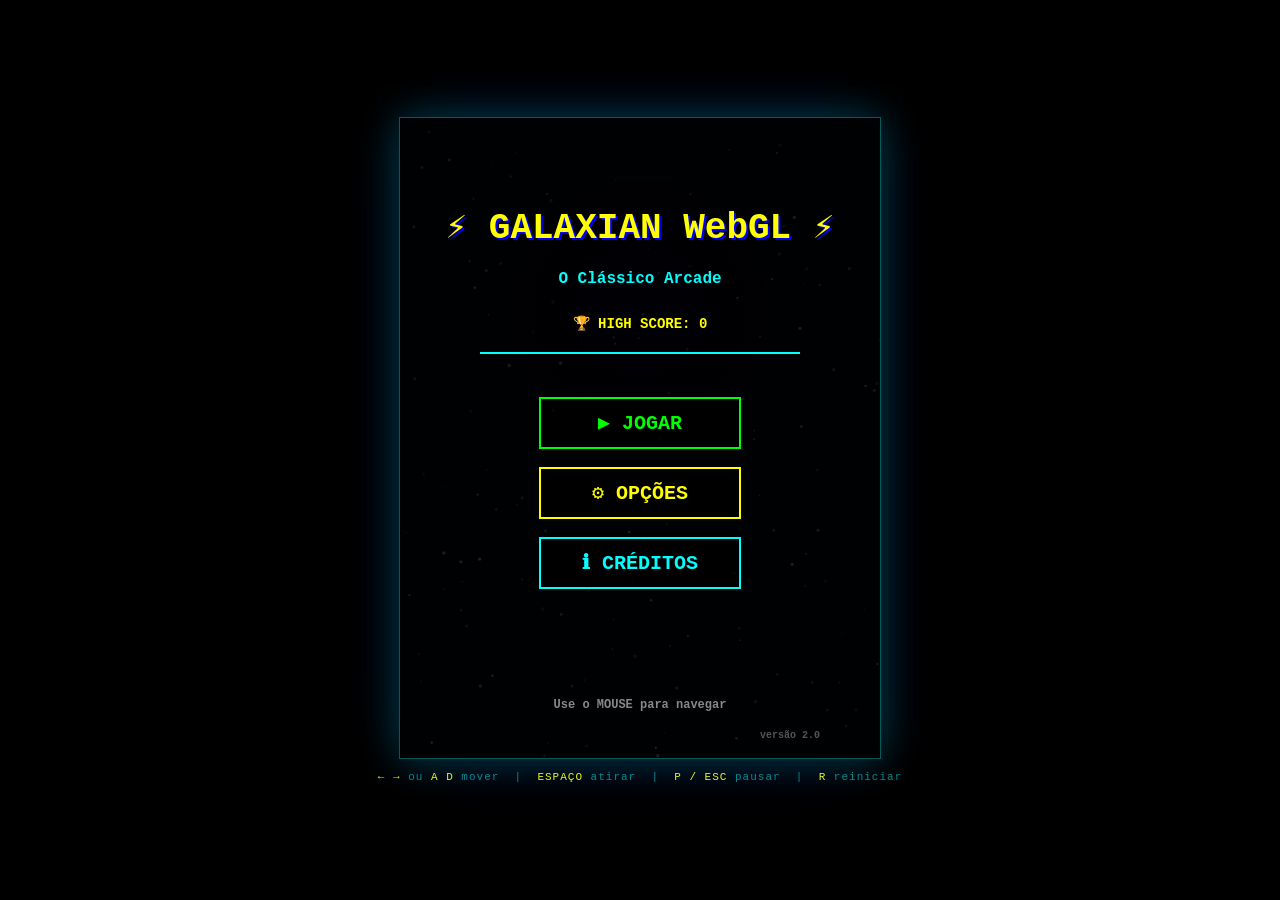
==== Galaxian-CG-main/index.html @ e657b3f0 "Correção de bugs dos botões" ====
<!DOCTYPE html>
<html lang="pt-BR">
<head>
  <meta charset="UTF-8" />
  <meta name="viewport" content="width=device-width, initial-scale=1.0" />
  <title>Galaxian WebGL</title>
  <link rel="stylesheet" href="src/style.css" />
</head>
<body>

<div id="gameWrapper">
  <!-- Canvas principal WebGL -->
  <canvas id="glCanvas" width="480" height="640"></canvas>
  <!-- Canvas 2D para HUD (texto, overlays) -->
  <canvas id="hud" width="480" height="640"></canvas>
</div>
<div id="keys">
  <span>← →</span> ou <span>A D</span> mover &nbsp;|&nbsp;
  <span>ESPAÇO</span> atirar &nbsp;|&nbsp;
  <span>P / ESC</span> pausar &nbsp;|&nbsp;
  <span>R</span> reiniciar
</div>

<!--
  ORDEM DE CARREGAMENTO — cada script só pode usar símbolos
  definidos nos scripts anteriores (sem bundler/módulos ES).
  A sequência respeita o grafo de dependências:

  1.  utils/constants.js      — sem dependências
  2.  utils/math.js           — sem dependências
  3.  render/shaders.js       — sem dependências (strings GLSL puras)
  4.  render/glContext.js     — usa: VERT_SRC, FRAG_SRC, CANVAS_W, CANVAS_H
  5.  render/textureLoader.js — usa: GL, PLAYER_W/H, ENEMY_W/H, BULLET_W/H,
                                      EBULLET_W/H, CANVAS_W, CANVAS_H
  6.  render/renderer.js      — usa: GL
  7.  systems/input.js        — sem dependências de jogo
  8.  core/state.js           — usa: STATE_RUNNING
  9.  entities/player.js      — usa: Input, drawSprite, TEX, constantes de player
  10. entities/bullet.js      — usa: drawSprite, TEX, constantes de bullet
  11. systems/enemySystem.js  — usa: drawSprite, TEX, constantes de inimigos
  12. systems/collision.js    — usa: GameState, EnemySystem, Bullet, Player,
                                      aabbOverlap, constantes
  13. systems/shootingSystem.js — usa: Input, Bullet, Player
  14. render/hudRenderer.js   — usa: CANVAS_W, CANVAS_H, STATE_*
  15. core/game.js            — usa: todos os sistemas e entidades
  16. main.js                 — ponto de entrada, chama Game.start()
-->
<script src="src/utils/constants.js"></script>
<script src="src/utils/math.js"></script>
<script src="src/options/audioSystem.js"></script>
<script src="src/options/settingSystem.js"></script>
<script src="src/render/shaders.js"></script>
<script src="src/render/glContext.js"></script>
<script src="src/render/textureLoader.js"></script>
<script src="src/render/renderer.js"></script>
<script src="src/systems/input.js"></script>
<script src="src/core/state.js"></script>
<script src="src/entities/player.js"></script>
<script src="src/entities/bullet.js"></script>
<script src="src/systems/enemySystem.js"></script>
<script src="src/systems/collision.js"></script>
<script src="src/systems/shootingSystem.js"></script>
<script src="src/render/hudRenderer.js"></script>
<script src="src/core/game.js"></script>
<script src="src/main.js"></script>

</body>
</html>
---- Galaxian-CG-main/src/style.css ----
/* ═══════════════════════════════════════════════════════════════
   src/style.css
   Estilos globais da página e do wrapper do canvas.
   Separado do HTML para respeitar a separação entre estrutura
   (HTML) e apresentação (CSS).
═══════════════════════════════════════════════════════════════ */

* {
  margin: 0;
  padding: 0;
  box-sizing: border-box;
}

body {
  background: #000;
  display: flex;
  flex-direction: column;
  align-items: center;
  justify-content: center;
  min-height: 100vh;
  font-family: 'Courier New', monospace;
  color: #0ff;
  overflow: hidden;
}

#gameWrapper {
  position: relative;
  display: inline-block;
}

canvas {
  display: block;
  border: 1px solid #0ff3;
  box-shadow: 0 0 40px #0ff2, 0 0 80px #00f1;
}

/* HUD overlay — renderizado com Canvas 2D sobre o WebGL.
   pointer-events:none garante que cliques passem para o canvas WebGL. */
#hud {
  position: absolute;
  top: 0;
  left: 0;
  width: 100%;
  height: 100%;
  pointer-events: none;
}

/* Painel de atalhos de teclado abaixo do canvas */
#keys {
  margin-top: 12px;
  font-size: 11px;
  color: #0ff8;
  text-align: center;
  letter-spacing: 1px;
}

#keys span {
  color: #ff0;
}
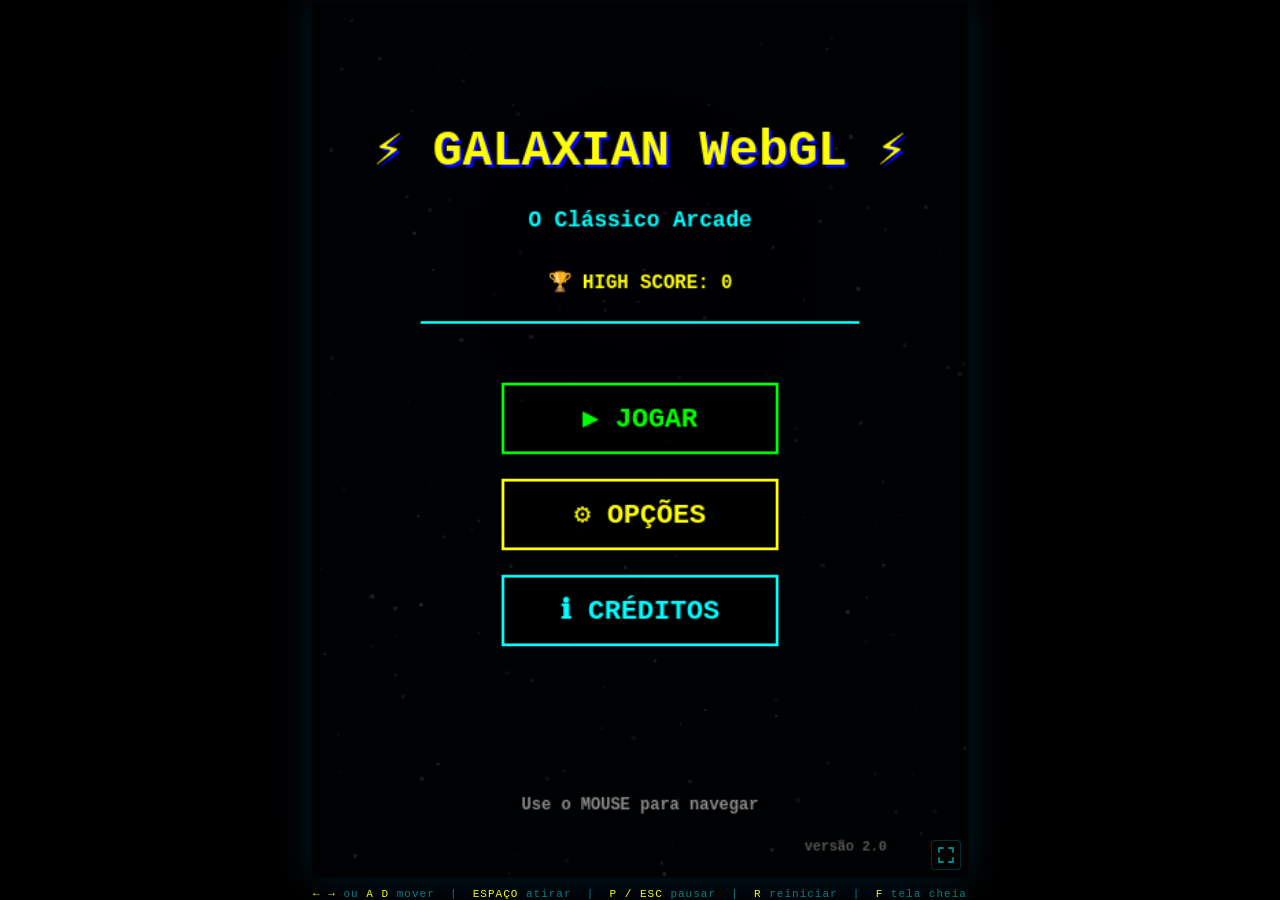
==== commit 174f00e4: "Correção completa de bugs + implementação de tela cheia." ====
--- a/Galaxian-CG-main/index.html
+++ b/Galaxian-CG-main/index.html
@@ -9,41 +9,66 @@
 <body>
 
 <div id="gameWrapper">
-  <!-- Canvas principal WebGL -->
+  <!-- Canvas principal WebGL (buffer fixo 480×640) -->
   <canvas id="glCanvas" width="480" height="640"></canvas>
+
   <!-- Canvas 2D para HUD (texto, overlays) -->
   <canvas id="hud" width="480" height="640"></canvas>
+
+  <!--
+    Botão de tela cheia.
+    Fica no canto inferior direito do wrapper.
+    O ícone é trocado por fullscreen.js conforme o estado.
+    Tecla de atalho: F
+  -->
+  <button id="fsBtn" title="Tela cheia (F)" aria-label="Alternar tela cheia">
+    <!-- Ícone "expandir" — substituído por fullscreen.js ao entrar/sair -->
+    <svg id="fsIcon" viewBox="0 0 16 16" aria-hidden="true">
+      <!-- Quatro cantos apontando para fora = entrar em fullscreen -->
+      <polyline points="1,5 1,1 5,1"/>
+      <polyline points="11,1 15,1 15,5"/>
+      <polyline points="15,11 15,15 11,15"/>
+      <polyline points="5,15 1,15 1,11"/>
+    </svg>
+  </button>
 </div>
+
+<!-- Barra de atalhos (oculta em fullscreen via CSS) -->
 <div id="keys">
   <span>← →</span> ou <span>A D</span> mover &nbsp;|&nbsp;
   <span>ESPAÇO</span> atirar &nbsp;|&nbsp;
   <span>P / ESC</span> pausar &nbsp;|&nbsp;
-  <span>R</span> reiniciar
+  <span>R</span> reiniciar &nbsp;|&nbsp;
+  <span>F</span> tela cheia
 </div>
 
 <!--
   ORDEM DE CARREGAMENTO — cada script só pode usar símbolos
   definidos nos scripts anteriores (sem bundler/módulos ES).
-  A sequência respeita o grafo de dependências:
 
   1.  utils/constants.js      — sem dependências
   2.  utils/math.js           — sem dependências
-  3.  render/shaders.js       — sem dependências (strings GLSL puras)
-  4.  render/glContext.js     — usa: VERT_SRC, FRAG_SRC, CANVAS_W, CANVAS_H
-  5.  render/textureLoader.js — usa: GL, PLAYER_W/H, ENEMY_W/H, BULLET_W/H,
+  3.  options/audioSystem.js  — usa: DEFAULT_SETTINGS, STATE_RUNNING
+  4.  options/settingSystem.js— usa: DEFAULT_SETTINGS, AudioSystem
+  5.  render/shaders.js       — sem dependências (strings GLSL puras)
+  6.  render/glContext.js     — usa: VERT_SRC, FRAG_SRC, CANVAS_W, CANVAS_H
+  7.  render/textureLoader.js — usa: GL, PLAYER_W/H, ENEMY_W/H, BULLET_W/H,
                                       EBULLET_W/H, CANVAS_W, CANVAS_H
-  6.  render/renderer.js      — usa: GL
-  7.  systems/input.js        — sem dependências de jogo
-  8.  core/state.js           — usa: STATE_RUNNING
-  9.  entities/player.js      — usa: Input, drawSprite, TEX, constantes de player
-  10. entities/bullet.js      — usa: drawSprite, TEX, constantes de bullet
-  11. systems/enemySystem.js  — usa: drawSprite, TEX, constantes de inimigos
-  12. systems/collision.js    — usa: GameState, EnemySystem, Bullet, Player,
+  8.  render/renderer.js      — usa: GL
+  9.  systems/input.js        — sem dependências de jogo
+  10. core/state.js           — usa: STATE_RUNNING
+  11. entities/player.js      — usa: Input, drawSprite, TEX, constantes de player
+  12. entities/bullet.js      — usa: drawSprite, TEX, constantes de bullet
+  13. systems/enemySystem.js  — usa: drawSprite, TEX, constantes de inimigos
+  14. systems/collision.js    — usa: GameState, EnemySystem, Bullet, Player,
                                       aabbOverlap, constantes
-  13. systems/shootingSystem.js — usa: Input, Bullet, Player
-  14. render/hudRenderer.js   — usa: CANVAS_W, CANVAS_H, STATE_*
-  15. core/game.js            — usa: todos os sistemas e entidades
-  16. main.js                 — ponto de entrada, chama Game.start()
+  15. systems/shootingSystem.js — usa: Input, Bullet, Player
+  16. render/hudRenderer.js   — usa: CANVAS_W, CANVAS_H, STATE_*
+  17. core/game.js            — usa: todos os sistemas e entidades
+  18. main.js                 — ponto de entrada, chama Game.start()
+  19. utils/fullscreen.js     — usa: CANVAS_W, CANVAS_H (de constants.js)
+                                Deve ser o último script: o DOM e todos os
+                                sistemas precisam estar prontos antes.
 -->
 <script src="src/utils/constants.js"></script>
 <script src="src/utils/math.js"></script>
@@ -63,6 +88,7 @@
 <script src="src/render/hudRenderer.js"></script>
 <script src="src/core/game.js"></script>
 <script src="src/main.js"></script>
+<script src="src/utils/fullscreen.js"></script>
 
 </body>
-</html>
+</html>
--- a/Galaxian-CG-main/src/style.css
+++ b/Galaxian-CG-main/src/style.css
@@ -11,31 +11,54 @@
   box-sizing: border-box;
 }
 
+/* html + body preenchem exatamente o viewport sem scrollbar */
+html, body {
+  width: 100%;
+  height: 100%;
+  background: #000;
+  overflow: hidden;
+  font-family: 'Courier New', monospace;
+  color: #0ff;
+}
+
+/* Coluna central: wrapper do jogo + barra de teclas */
 body {
-  background: #000;
   display: flex;
   flex-direction: column;
   align-items: center;
   justify-content: center;
-  min-height: 100vh;
-  font-family: 'Courier New', monospace;
-  color: #0ff;
-  overflow: hidden;
+  gap: 10px;
 }
 
+/* ── Wrapper do jogo ─────────────────────────────────────────
+   Tamanho definido dinamicamente por fullscreen.js.
+   position:relative permite que #hud e #fsBtn sejam
+   posicionados em relação a ele.                              */
 #gameWrapper {
   position: relative;
-  display: inline-block;
+  /* width e height são definidos por fullscreen.js */
+  flex-shrink: 0;
 }
 
-canvas {
+/* ── Canvas principal (WebGL) ────────────────────────────────
+   Os atributos width/height do elemento (480×640) definem o
+   buffer interno. O CSS width/height:100% faz o canvas
+   se esticar para preencher o #gameWrapper sem distorção,
+   pois o wrapper já tem a proporção correta.                  */
+#glCanvas {
   display: block;
-  border: 1px solid #0ff3;
-  box-shadow: 0 0 40px #0ff2, 0 0 80px #00f1;
+  width: 100%;
+  height: 100%;
+  border: 1px solid rgba(0, 255, 255, 0.18);
+  box-shadow: 0 0 32px rgba(0, 255, 255, 0.10), 0 0 64px rgba(0, 0, 255, 0.06);
+  /* Renderização nítida ao escalar (sem blur de interpolação) */
+  image-rendering: crisp-edges;
+  image-rendering: pixelated;   /* Chrome/Edge */
 }
 
-/* HUD overlay — renderizado com Canvas 2D sobre o WebGL.
-   pointer-events:none garante que cliques passem para o canvas WebGL. */
+/* ── HUD Canvas (2D overlay) ─────────────────────────────────
+   Cobre exatamente o glCanvas.
+   pointer-events:none → cliques passam para o glCanvas.       */
 #hud {
   position: absolute;
   top: 0;
@@ -45,15 +68,74 @@
   pointer-events: none;
 }
 
-/* Painel de atalhos de teclado abaixo do canvas */
+/* ── Botão de tela cheia ─────────────────────────────────────
+   Posicionado no canto inferior direito do wrapper.
+   z-index alto para ficar acima do HUD.
+   pointer-events:auto porque #hud tem none, mas o botão
+   é irmão do hud (não filho), então não precisa sobrescrever.  */
+#fsBtn {
+  position: absolute;
+  bottom: 8px;
+  right: 8px;
+  width: 30px;
+  height: 30px;
+  z-index: 20;
+  display: flex;
+  align-items: center;
+  justify-content: center;
+  background: rgba(0, 0, 0, 0.65);
+  border: 1px solid rgba(0, 255, 255, 0.35);
+  border-radius: 4px;
+  cursor: pointer;
+  opacity: 0.55;
+  transition: opacity 0.2s, background 0.2s;
+  user-select: none;
+  -webkit-user-select: none;
+}
+
+#fsBtn:hover {
+  opacity: 1;
+  background: rgba(0, 255, 255, 0.12);
+}
+
+/* SVG icon dentro do botão */
+#fsBtn svg {
+  width: 16px;
+  height: 16px;
+  display: block;
+  stroke: #0ff;
+  fill: none;
+  stroke-width: 1.8;
+  stroke-linecap: round;
+  stroke-linejoin: round;
+}
+
+/* ── Barra de atalhos de teclado ─────────────────────────────
+   Oculta quando o body tem a classe .fullscreen
+   (adicionada por fullscreen.js ao entrar em tela cheia).     */
 #keys {
-  margin-top: 12px;
   font-size: 11px;
-  color: #0ff8;
+  color: rgba(0, 255, 255, 0.5);
   text-align: center;
   letter-spacing: 1px;
+  flex-shrink: 0;
+  transition: opacity 0.25s;
+  white-space: nowrap;
 }
 
 #keys span {
   color: #ff0;
+}
+
+body.fullscreen #keys {
+  display: none;
+}
+
+/* ── Fallback: tela muito pequena ────────────────────────────
+   Em janelas muito estreitas a barra de teclas pode quebrar;
+   escondemos antes que cause overflow.                        */
+@media (max-width: 360px) {
+  #keys {
+    display: none;
+  }
 }
